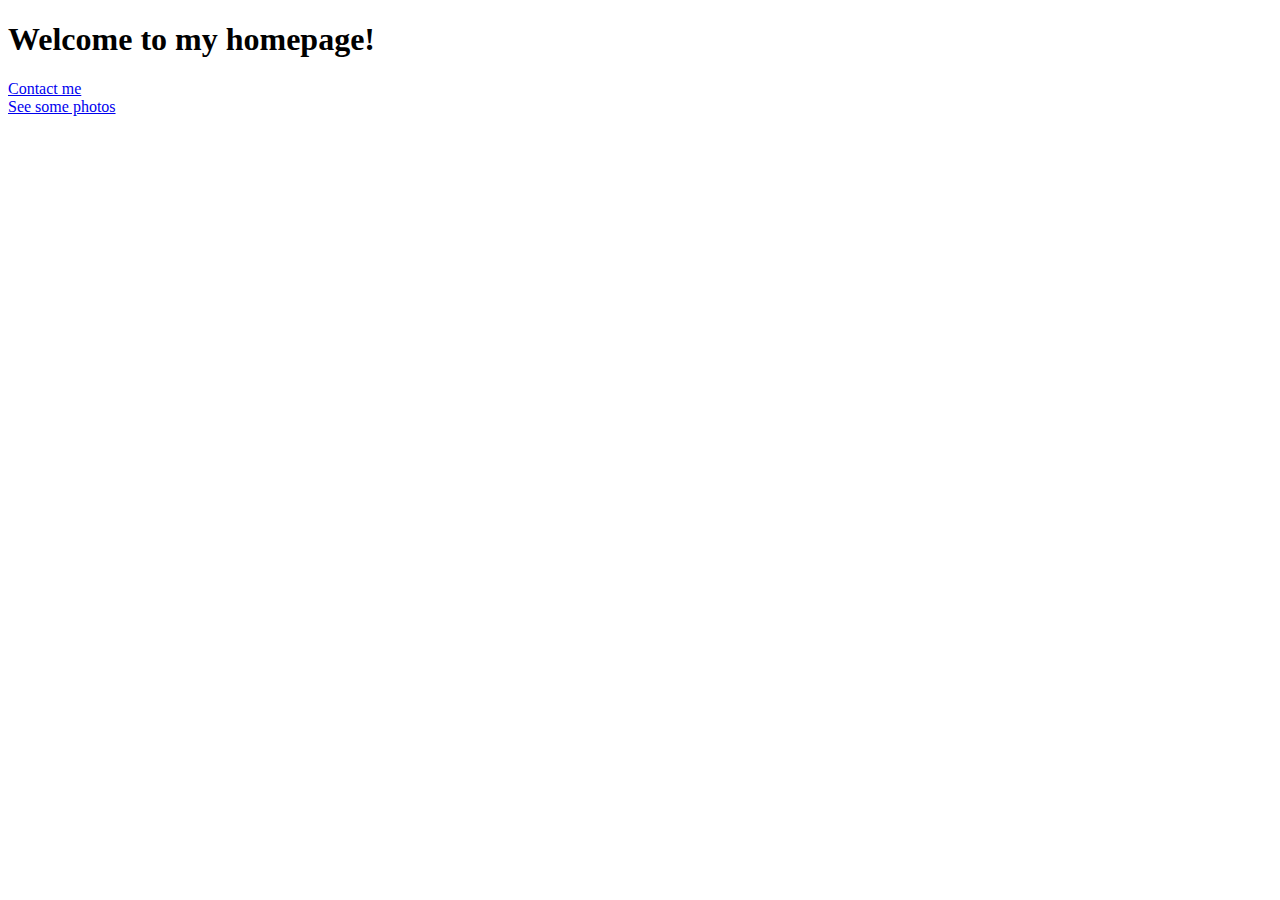
==== index.html @ 6ccbefb1 "Created a simple file structure" ====
<!DOCTYPE html>
<html lang="en">
<head>
    <meta charset="UTF-8">
    <meta http-equiv="X-UA-Compatible" content="IE=edge">
    <meta name="viewport" content="width=device-width, initial-scale=1.0">
    <title>Homepage</title>
</head>
<body>
    <h1>Welcome to my homepage!</h1>
    <a href="/contact.html">Contact me</a>
    <br />
    <a href="/photo.html">See some photos</a>
</body>
</html>
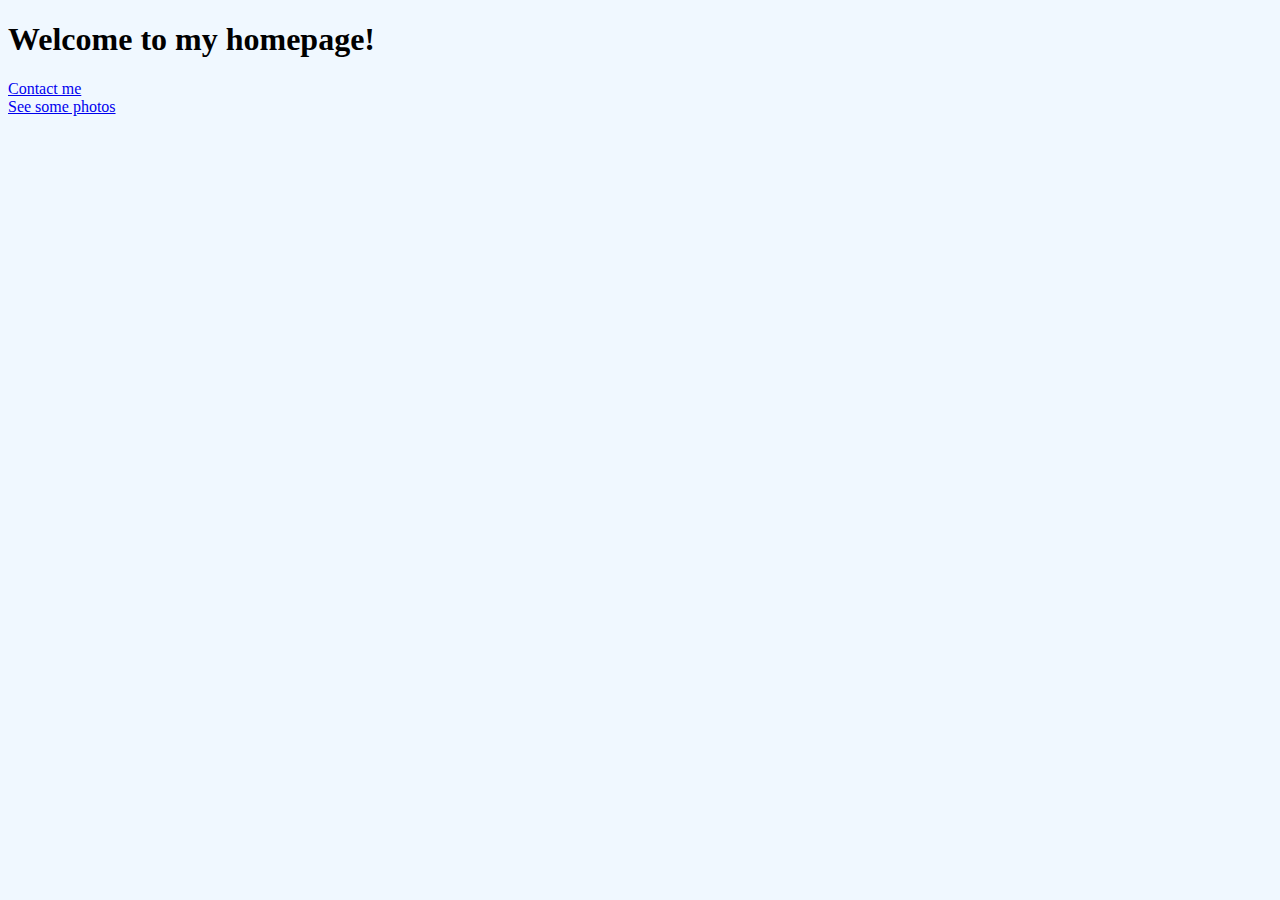
==== commit dfd5d674: "Added css" ====
--- a/index.html
+++ b/index.html
@@ -4,6 +4,7 @@
     <meta charset="UTF-8">
     <meta http-equiv="X-UA-Compatible" content="IE=edge">
     <meta name="viewport" content="width=device-width, initial-scale=1.0">
+    <link rel="stylesheet" href="/css/styles.css" />
     <title>Homepage</title>
 </head>
 <body>
--- a/css/styles.css
+++ b/css/styles.css
@@ -0,0 +1,3 @@
+body {
+    background-color: aliceblue;
+}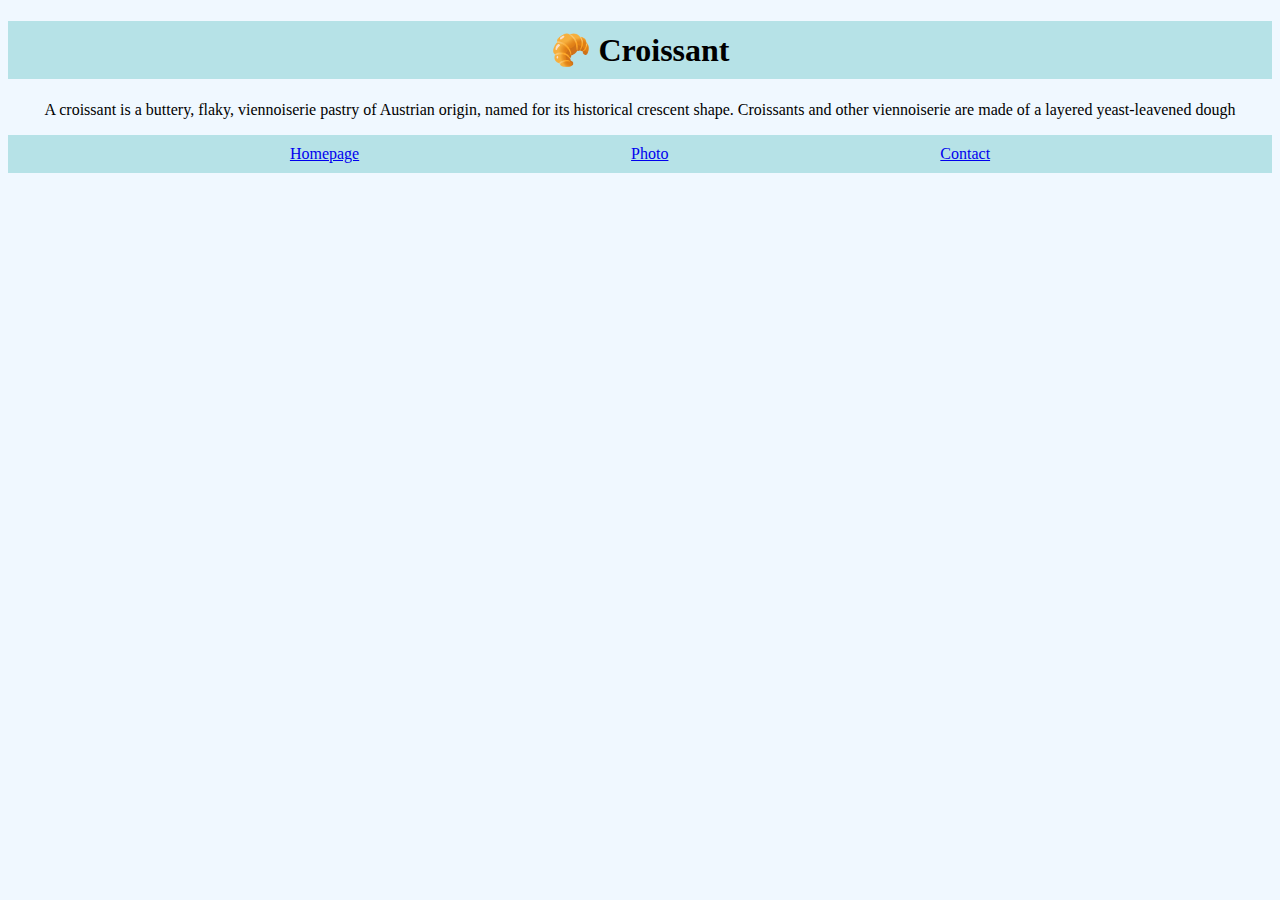
==== commit 9a552a50: "Made the website SEO frindly" ====
--- a/index.html
+++ b/index.html
@@ -5,12 +5,19 @@
     <meta http-equiv="X-UA-Compatible" content="IE=edge">
     <meta name="viewport" content="width=device-width, initial-scale=1.0">
     <link rel="stylesheet" href="/css/styles.css" />
-    <title>Homepage</title>
+    <title>Information about criossants - Croissant</title>
 </head>
 <body>
-    <h1>Welcome to my homepage!</h1>
-    <a href="/contact.html">Contact me</a>
-    <br />
-    <a href="/photo.html">See some photos</a>
+    <h1>🥐 Croissant</h1>
+    <p>
+      A croissant is a buttery, flaky, viennoiserie pastry of Austrian origin,
+      named for its historical crescent shape. Croissants and other viennoiserie
+      are made of a layered yeast-leavened dough
+    </p>
+    <footer>
+      <a href="/" title="Croissant homepage"> Homepage</a>
+      <a href="/photo.html" target="_blank" title="Croissant photo"> Photo</a>
+      <a href="/contact.html" target="_blank" title="Contact details"> Contact</a>
+    </footer>
 </body>
 </html>--- a/css/styles.css
+++ b/css/styles.css
@@ -1,3 +1,21 @@
 body {
     background-color: aliceblue;
+    text-align: center;
+}
+
+h1 {
+    padding: 10px;
+    background-color: rgba(123, 204, 207, 0.5);
+}
+
+img {
+    width: 500px;
+    margin: 10px auto;
+}
+
+footer {
+    display: flex;
+    justify-content: space-evenly;
+    padding: 10px;
+    background-color: rgba(123, 204, 207, 0.5);
 }